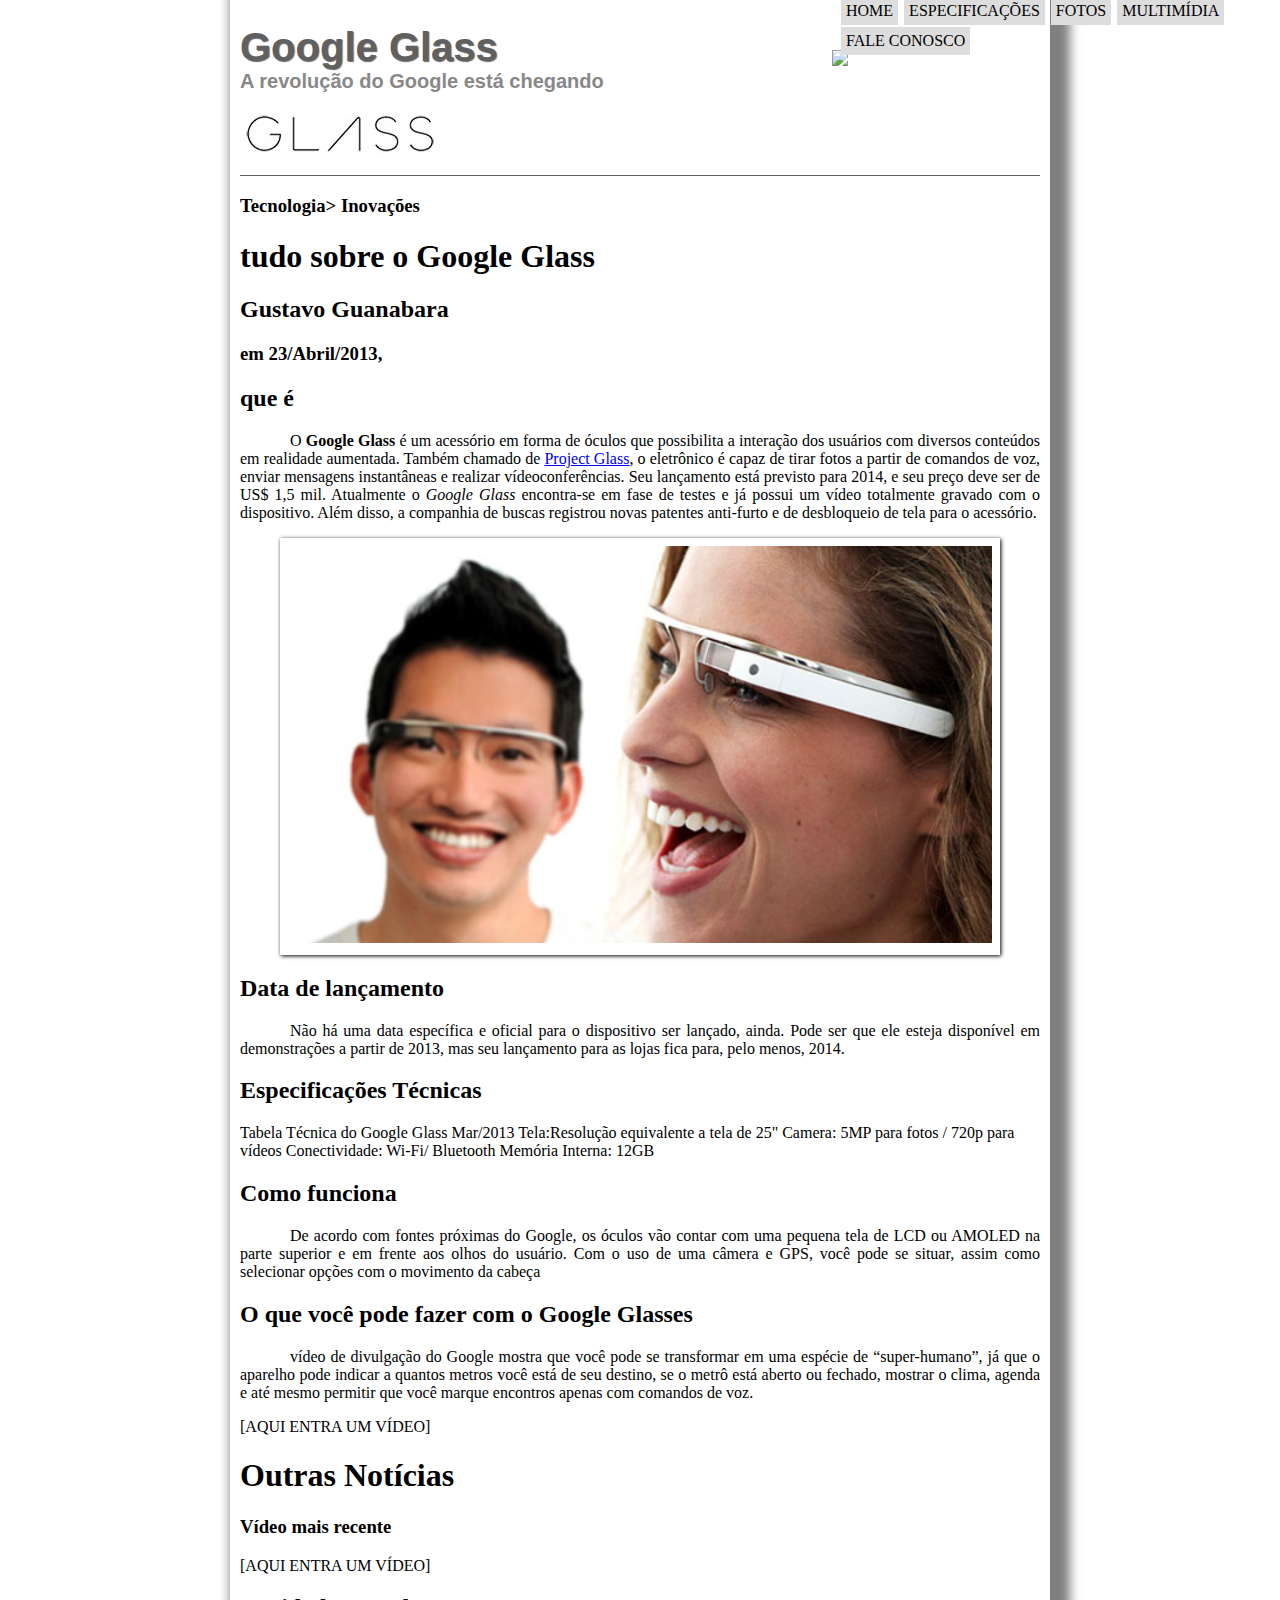
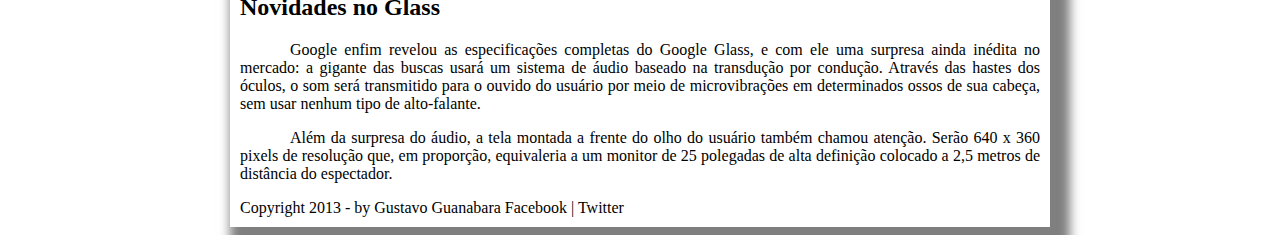
==== index.html @ f0aca156 "config do cabeçalho" ====
<!DOCTYPE html>
<html lang="pt-br">
<head>
    <meta charset="UTF-8">
    <meta name="viewport" content="width=device-width, initial-scale=1.0">
    <title>Tudo sobre google Glass</title>

    <link rel="stylesheet" type="text/css"     href="_css/style.css">
    
</head>
<body>
    <div id="interface">
        <header id="cabecalho">

        <hgroup>
            <h1>Google Glass</h1>
            <h2>A revolução do Google está chegando</h2>
        </hgroup>



    <img id="icone" src="E:\projetos DEV\site--glass\projeto-glass-html5\_imagens\glass-oculos-preto-med.png">
   <nav id="menu">
     <h1> Menu Principal</h1>
         <ul>
            <li><a href="index.html"> Home</a> </li>
            <li><a href="specs.html">Especificações</a> </li>
            <li><a href="fotos.html">Fotos</a> </li>
            <li><a href="multimidia.html"> Multimídia</a></li>
            <li><a href="fale-conosco.html">Fale conosco</a> </li>
        </ul>
    </nav>  
        </header>
        <hgroup>
    
            <h3 >Tecnologia> Inovações</h3>
            <h1> tudo sobre o Google Glass</h1>
            <h2>Gustavo Guanabara</h2>
            <h3 >em 23/Abril/2013,</h3>
        </hgroup>

<h2 > que é</h2>
<p> O<b> Google Glass </b> é um acessório em forma de óculos que possibilita a interação dos usuários com diversos conteúdos em realidade aumentada. Também chamado de <a href="http://glass.google com" target="_blank"> Project Glass</a>, o eletrônico é capaz de tirar fotos a partir de comandos de voz, enviar mensagens instantâneas e realizar vídeoconferências. Seu lançamento está previsto para 2014, e seu preço deve ser de US$ 1,5 mil. Atualmente o <em>Google Glass </em> encontra-se em fase de testes e já possui um vídeo totalmente gravado com o dispositivo. Além disso, a companhia de buscas registrou novas patentes anti-furto e de desbloqueio de tela para o acessório.</p>

<figure class="foto-legenda">
    <img src="projeto-glass-html5/_imagens/glass-quadro-homem-mulher.jpg">
    <figcaption>
        <h4>Google Glass</h4>
        <p>Uma nova maneira de ver o mundo</p>
    </figcaption>
</figure>

<h2> Data de lançamento</h2>
<p>Não há uma data específica e oficial para o dispositivo ser lançado, ainda. Pode ser que ele esteja disponível em demonstrações a partir de 2013, mas seu lançamento para as lojas fica para, pelo menos, 2014.</p>

<h2>Especificações Técnicas</h2>
Tabela Técnica do Google Glass Mar/2013

Tela:Resolução equivalente a tela de 25"
Camera: 5MP para fotos / 720p para vídeos
Conectividade: Wi-Fi/ Bluetooth
Memória Interna: 12GB

<h2>Como funciona</h2>
<p>De acordo com fontes próximas do Google, os óculos vão contar com uma pequena tela de LCD ou AMOLED na parte superior e em frente aos olhos do usuário. Com o uso de uma câmera e GPS, você pode se situar, assim como selecionar opções com o movimento da cabeça</p>

<h2> O que você pode fazer com o Google Glasses</h2>
<p> vídeo de divulgação do Google mostra que você pode se transformar em uma espécie de “super-humano”, já que o aparelho pode indicar a quantos metros você está de seu destino, se o metrô está aberto ou fechado, mostrar o clima, agenda e até mesmo permitir que você marque encontros apenas com comandos de voz.</p>

[AQUI ENTRA UM VÍDEO]

<h1>Outras Notícias</h1>
<h3>Vídeo mais recente</h3>

[AQUI ENTRA UM VÍDEO]

<h2> Novidades no Glass</h2> 
<p> Google enfim revelou as especificações completas do Google Glass, e com ele uma surpresa ainda inédita no mercado: a gigante das buscas usará um sistema de áudio baseado na transdução por condução. Através das hastes dos óculos, o som será transmitido para o ouvido do usuário por meio de microvibrações em determinados ossos de sua cabeça, sem usar nenhum tipo de alto-falante.</p>

<p> Além da surpresa do áudio, a tela montada a frente do olho do usuário também chamou atenção. Serão 640 x 360 pixels de resolução que, em proporção, equivaleria a um monitor de 25 polegadas de alta definição colocado a 2,5 metros de distância do espectador.</p>

Copyright 2013 - by Gustavo Guanabara
Facebook | Twitter
    </div>
</body>
</html>
---- _css/style.css ----
@charset "UTF-8"

body{

    background-color:#929292;
    color:rgba(0, 0, 0, 1);
}
div#interface {
    width: 800px;
    background-color: #ffffff;
    margin: -20px auto 0px auto;
    box-shadow:10px 10px 10px 10px rgba(0, 0, 0, .5) ;
    padding: 10px 10px 10px 10px;
    

}
p{
    text-align: justify;
    text-indent: 50px;
}
header#cabecalho {
    border-bottom: 1px #606060 solid;
    height: 150px;
    background : url(../projeto-glass-html5/_imagens/glass-logo-peq.jpg) no-repeat 0px 85px;
    padding: 0px;
}
header#cabecalho h1{
    font-family: Arial, sans-serif;
    font-size: 30pt;
    color: #606060;
    text-shadow: 1px 1px 1px rgba(0, 0, 0, .6);
    padding: 0px;
    margin-bottom: 0px;
}
header#cabecalho h2 {
    font-family: Arial, sans-serif;
    font-size: 15pt;
    color: #888888;
    margin-top: 0px;
}

/* formatação de imagem com legenda*/

header#cabecalho img#icone{
    position: absolute;
    left: 65%;
    top: 50px;
}

figure.foto-legenda{
    position: relative;
    border: 8px solid white;
    box-shadow: 1px 1px 4px black;
}
figure.foto-legenda img{
    width: 100%;
    heigth: 100%;
}
figure.foto-legenda figcaption{
    opacity: 0;
    position: absolute;
    top: 0px;
    background-color: rgba(0,0, 0,0.4);
    color: white;
    width: 100%
    heigth: 100px;
    padding: 29px;
    box-sizing: border-box;
    transition: opacity 1s;
}
figure.foto-legenda:hover figcaption{
    opacity: 1;
}
/*formatação do menu*/
nave#menu{ 
    display: block;
}

nav#menu ul{
    list-style: none;
    text-transform: uppercase ;
    position:absolute;
    top: -20px;
    left: 800px;
}
nav#menu li{
    display: inline-block;
    background-color: #ddd;
    padding: 5px;
    margin: 1px;
    transition: 1s;
}
nav#menu li:hover{
    background-color: #606060;

}

nav#menu h1{
    display: none;

}
nav#menu a{
    color: #000000;
    text-decoration: none;

}
nav#menu a:hover{
    color: rgb(233, 255, 255);
}
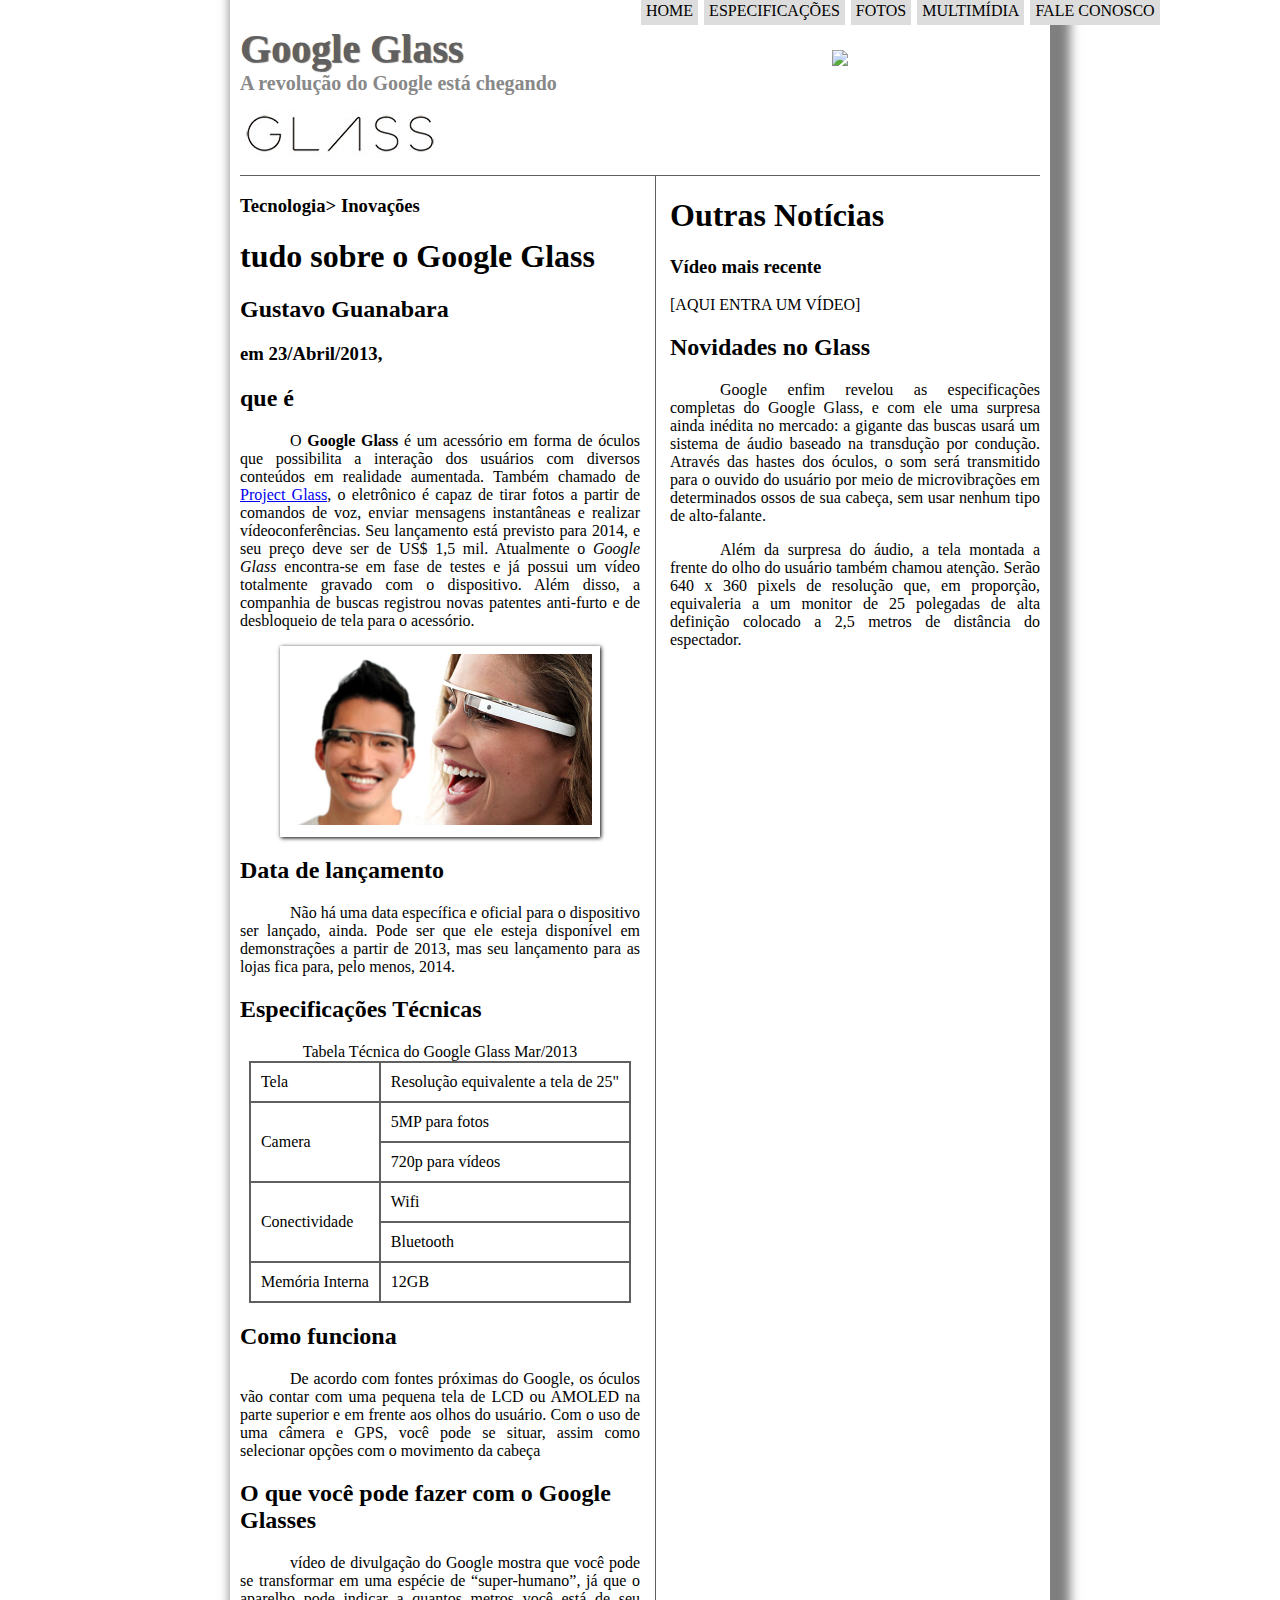
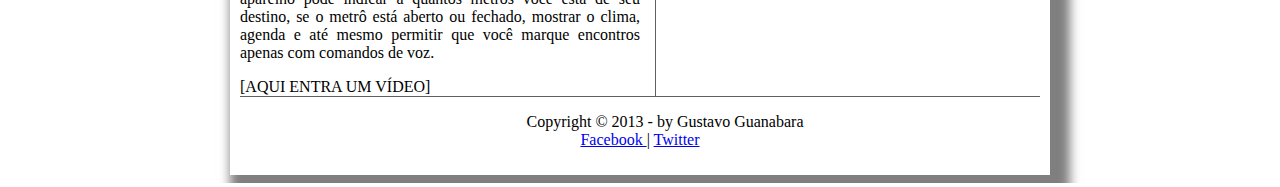
==== commit 6a5c68c5: "tabela" ====
--- a/index.html
+++ b/index.html
@@ -31,6 +31,7 @@
         </ul>
     </nav>  
         </header>
+    <section id="corpo">
         <hgroup>
     
             <h3 >Tecnologia> Inovações</h3>
@@ -54,12 +55,17 @@
 <p>Não há uma data específica e oficial para o dispositivo ser lançado, ainda. Pode ser que ele esteja disponível em demonstrações a partir de 2013, mas seu lançamento para as lojas fica para, pelo menos, 2014.</p>
 
 <h2>Especificações Técnicas</h2>
-Tabela Técnica do Google Glass Mar/2013
+<table id="tabelainfo">
 
-Tela:Resolução equivalente a tela de 25"
-Camera: 5MP para fotos / 720p para vídeos
-Conectividade: Wi-Fi/ Bluetooth
-Memória Interna: 12GB
+<caption> Tabela Técnica do Google Glass Mar/2013</caption>
+
+<tr><td> Tela</td><td> Resolução equivalente a tela de 25"</td></tr>
+<tr><td rowspan="2"> Camera</td><td> 5MP para fotos </td></tr>
+<tr><td> 720p para vídeos</td></tr>
+<tr><td rowspan="2"> Conectividade</td><td>Wifi</td></tr>
+<tr><td> Bluetooth </td></tr>
+<tr><td> Memória Interna</td><td> 12GB</td></tr>
+</table>
 
 <h2>Como funciona</h2>
 <p>De acordo com fontes próximas do Google, os óculos vão contar com uma pequena tela de LCD ou AMOLED na parte superior e em frente aos olhos do usuário. Com o uso de uma câmera e GPS, você pode se situar, assim como selecionar opções com o movimento da cabeça</p>
@@ -68,6 +74,8 @@
 <p> vídeo de divulgação do Google mostra que você pode se transformar em uma espécie de “super-humano”, já que o aparelho pode indicar a quantos metros você está de seu destino, se o metrô está aberto ou fechado, mostrar o clima, agenda e até mesmo permitir que você marque encontros apenas com comandos de voz.</p>
 
 [AQUI ENTRA UM VÍDEO]
+    </section>
+    <aside id="lateral">
 
 <h1>Outras Notícias</h1>
 <h3>Vídeo mais recente</h3>
@@ -78,9 +86,12 @@
 <p> Google enfim revelou as especificações completas do Google Glass, e com ele uma surpresa ainda inédita no mercado: a gigante das buscas usará um sistema de áudio baseado na transdução por condução. Através das hastes dos óculos, o som será transmitido para o ouvido do usuário por meio de microvibrações em determinados ossos de sua cabeça, sem usar nenhum tipo de alto-falante.</p>
 
 <p> Além da surpresa do áudio, a tela montada a frente do olho do usuário também chamou atenção. Serão 640 x 360 pixels de resolução que, em proporção, equivaleria a um monitor de 25 polegadas de alta definição colocado a 2,5 metros de distância do espectador.</p>
+</aside>
+<footer id="rodape">
 
-Copyright 2013 - by Gustavo Guanabara
-Facebook | Twitter
+<p> Copyright &copy; 2013 - by Gustavo Guanabara <br/>
+<a href="http://facebook.com/cursosemvideo" target="blank"> Facebook </a>| <a href="http://twitter.com/cursosemvideo" target="blank"> Twitter</a></p>
+</footer>
     </div>
 </body>
 </html>--- a/_css/style.css
+++ b/_css/style.css
@@ -1,8 +1,11 @@
 @charset "UTF-8"
+<style>
+  @import url('https://fonts.googleapis.com/css2?family=Edu+TAS+Beginner&display=swap');
+</style>
 
 body{
 
-    background-color:#929292;
+    background-color:#6b4444;
     color:rgba(0, 0, 0, 1);
 }
 div#interface {
@@ -25,7 +28,7 @@
     padding: 0px;
 }
 header#cabecalho h1{
-    font-family: Arial, sans-serif;
+    font-family: 'Edu TAS Beginner', cursive;
     font-size: 30pt;
     color: #606060;
     text-shadow: 1px 1px 1px rgba(0, 0, 0, .6);
@@ -33,7 +36,7 @@
     margin-bottom: 0px;
 }
 header#cabecalho h2 {
-    font-family: Arial, sans-serif;
+    font-family: 'Edu TAS Beginner', cursive;
     font-size: 15pt;
     color: #888888;
     margin-top: 0px;
@@ -81,7 +84,7 @@
     text-transform: uppercase ;
     position:absolute;
     top: -20px;
-    left: 800px;
+    left: 600px;
 }
 nav#menu li{
     display: inline-block;
@@ -107,5 +110,33 @@
 nav#menu a:hover{
     color: rgb(233, 255, 255);
 }
+section#corpo {
+    display: block;
+    width: 400px;
+    float: left;
+    border-right: 1px solid #606060;
+    padding-right: 15px;
+}
+table#tabelainfo {
+    border: 1px solid #606060;
+    border-spacing: 0px;
+    margin-left: auto;
+    margin-right: auto;
+}
+table#tabelainfo td{
+    border: 1px solid #606060;
+    padding: 10px;
+}
 
-
+aside#lateral {
+    display: block;
+    width: 370px;
+    float: right;
+}
+footer#rodape {
+    clear: both;
+    border-top: 1px solid #606060;
+}
+footer#rodape p{
+    text-align: center;
+}
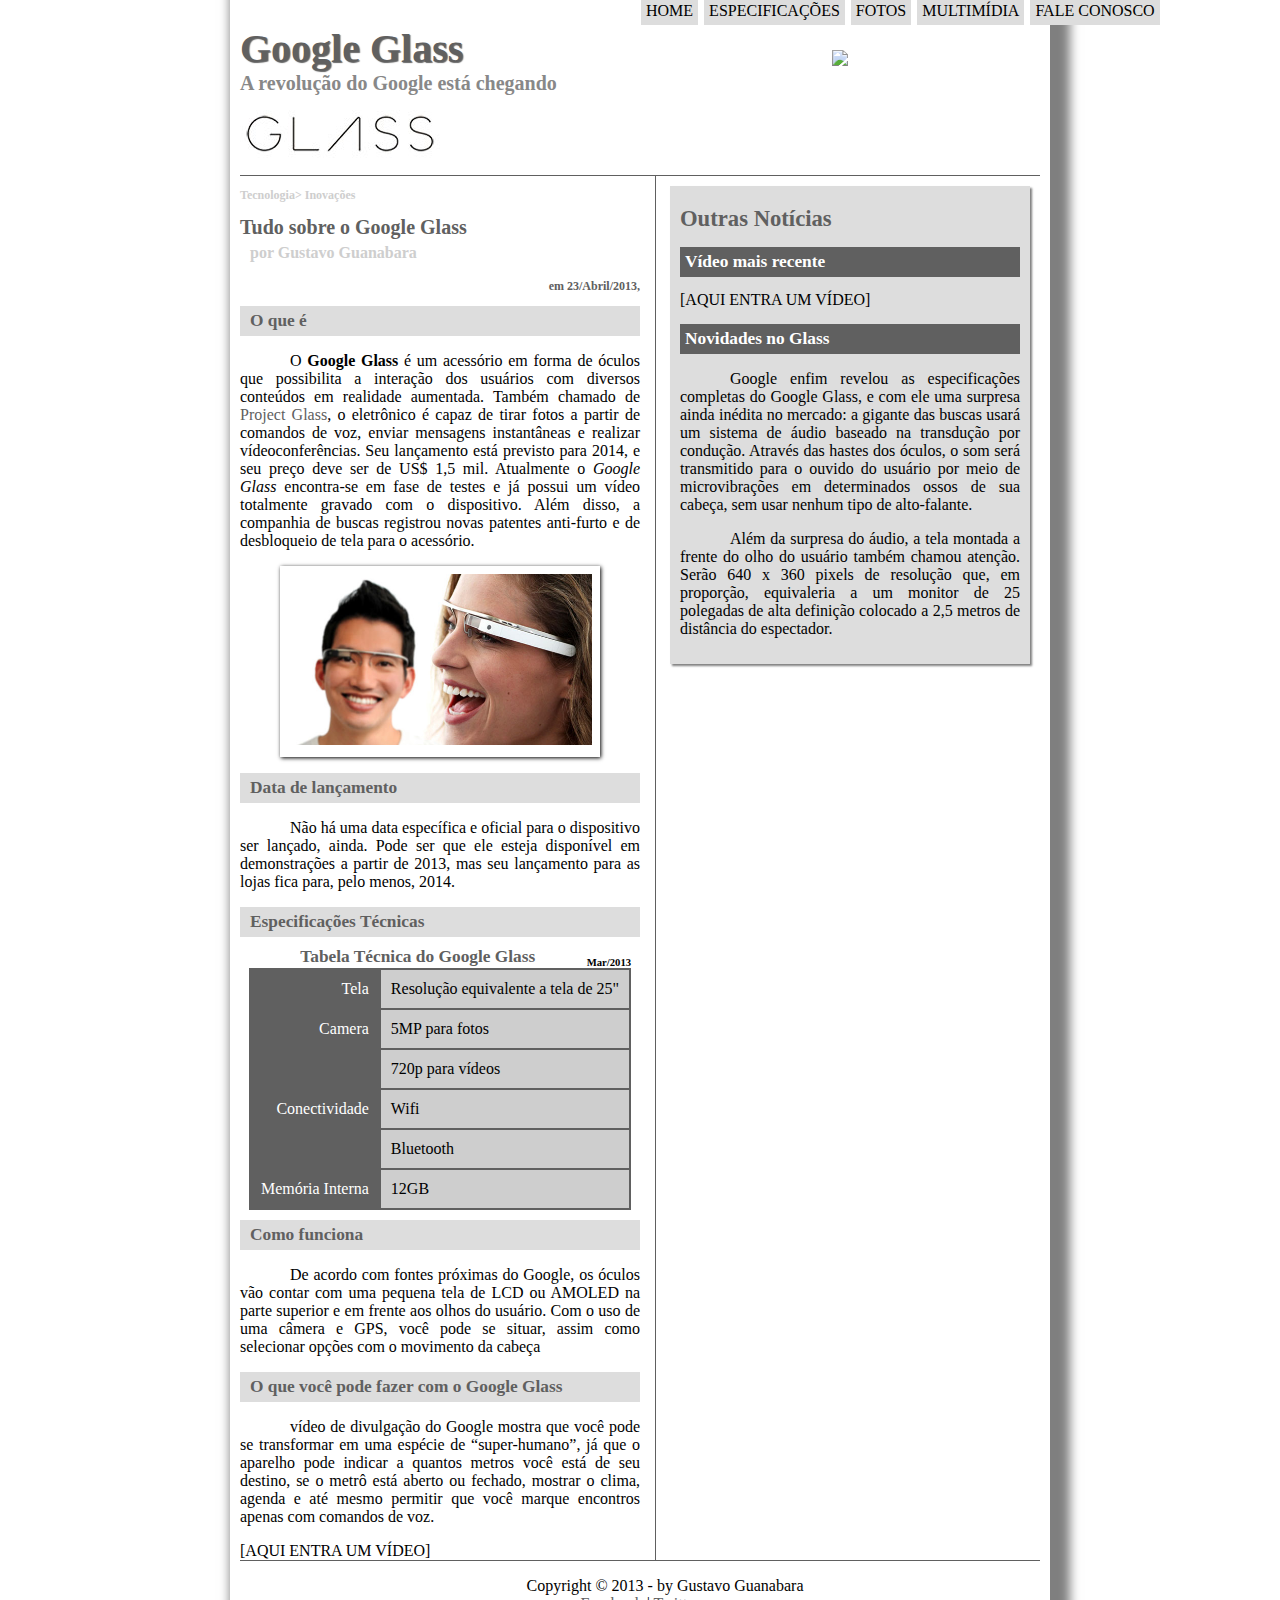
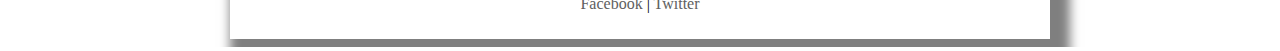
==== commit f225ad99: "layout pronto!" ====
--- a/index.html
+++ b/index.html
@@ -32,15 +32,18 @@
     </nav>  
         </header>
     <section id="corpo">
+        <article id="noticia-principal">
+            <header id="cabeçalho-artigo">
         <hgroup>
     
             <h3 >Tecnologia> Inovações</h3>
-            <h1> tudo sobre o Google Glass</h1>
-            <h2>Gustavo Guanabara</h2>
-            <h3 >em 23/Abril/2013,</h3>
+            <h1> Tudo sobre o Google Glass</h1>
+            <h2>por Gustavo Guanabara</h2>
+            <h3 class="direita">em 23/Abril/2013,</h3>
         </hgroup>
+             </header>
 
-<h2 > que é</h2>
+<h2 > O que é</h2>
 <p> O<b> Google Glass </b> é um acessório em forma de óculos que possibilita a interação dos usuários com diversos conteúdos em realidade aumentada. Também chamado de <a href="http://glass.google com" target="_blank"> Project Glass</a>, o eletrônico é capaz de tirar fotos a partir de comandos de voz, enviar mensagens instantâneas e realizar vídeoconferências. Seu lançamento está previsto para 2014, e seu preço deve ser de US$ 1,5 mil. Atualmente o <em>Google Glass </em> encontra-se em fase de testes e já possui um vídeo totalmente gravado com o dispositivo. Além disso, a companhia de buscas registrou novas patentes anti-furto e de desbloqueio de tela para o acessório.</p>
 
 <figure class="foto-legenda">
@@ -57,28 +60,30 @@
 <h2>Especificações Técnicas</h2>
 <table id="tabelainfo">
 
-<caption> Tabela Técnica do Google Glass Mar/2013</caption>
+<caption> Tabela Técnica do Google Glass<span> Mar/2013</span></caption>
 
-<tr><td> Tela</td><td> Resolução equivalente a tela de 25"</td></tr>
-<tr><td rowspan="2"> Camera</td><td> 5MP para fotos </td></tr>
-<tr><td> 720p para vídeos</td></tr>
-<tr><td rowspan="2"> Conectividade</td><td>Wifi</td></tr>
-<tr><td> Bluetooth </td></tr>
-<tr><td> Memória Interna</td><td> 12GB</td></tr>
+<tr><td class="ce"> Tela</td><td class="cd"> Resolução equivalente a tela de 25"</td></tr>
+<tr><td rowspan="2" class="ce"> Camera </td><td class="cd"> 5MP para fotos </td></tr>
+<tr><td class="cd"> 720p para vídeos</td></tr>
+<tr><td rowspan="2" class="ce"> Conectividade</td><td class="cd">Wifi</td></tr>
+<tr><td class="cd" > Bluetooth </td></tr>
+<tr><td class="ce"> Memória Interna</td><td class="cd"> 12GB</td></tr>
 </table>
 
 <h2>Como funciona</h2>
 <p>De acordo com fontes próximas do Google, os óculos vão contar com uma pequena tela de LCD ou AMOLED na parte superior e em frente aos olhos do usuário. Com o uso de uma câmera e GPS, você pode se situar, assim como selecionar opções com o movimento da cabeça</p>
 
-<h2> O que você pode fazer com o Google Glasses</h2>
+<h2> O que você pode fazer com o Google Glass</h2>
 <p> vídeo de divulgação do Google mostra que você pode se transformar em uma espécie de “super-humano”, já que o aparelho pode indicar a quantos metros você está de seu destino, se o metrô está aberto ou fechado, mostrar o clima, agenda e até mesmo permitir que você marque encontros apenas com comandos de voz.</p>
 
 [AQUI ENTRA UM VÍDEO]
+</article>
     </section>
+
     <aside id="lateral">
-
+<article id="noticia-secundaria">
 <h1>Outras Notícias</h1>
-<h3>Vídeo mais recente</h3>
+<h2>Vídeo mais recente</h2>
 
 [AQUI ENTRA UM VÍDEO]
 
@@ -86,6 +91,7 @@
 <p> Google enfim revelou as especificações completas do Google Glass, e com ele uma surpresa ainda inédita no mercado: a gigante das buscas usará um sistema de áudio baseado na transdução por condução. Através das hastes dos óculos, o som será transmitido para o ouvido do usuário por meio de microvibrações em determinados ossos de sua cabeça, sem usar nenhum tipo de alto-falante.</p>
 
 <p> Além da surpresa do áudio, a tela montada a frente do olho do usuário também chamou atenção. Serão 640 x 360 pixels de resolução que, em proporção, equivaleria a um monitor de 25 polegadas de alta definição colocado a 2,5 metros de distância do espectador.</p>
+</article>
 </aside>
 <footer id="rodape">
 
--- a/_css/style.css
+++ b/_css/style.css
@@ -4,8 +4,8 @@
 </style>
 
 body{
-
-    background-color:#6b4444;
+    font-family: 'Edu TAS Beginner', cursive;
+    background-color:#dddddd;
     color:rgba(0, 0, 0, 1);
 }
 div#interface {
@@ -20,6 +20,13 @@
 p{
     text-align: justify;
     text-indent: 50px;
+}
+a{
+   color: #606060; 
+   text-decoration: none;
+}
+a:hover{
+    text-decoration: underline;
 }
 header#cabecalho {
     border-bottom: 1px #606060 solid;
@@ -71,14 +78,16 @@
     box-sizing: border-box;
     transition: opacity 1s;
 }
+
 figure.foto-legenda:hover figcaption{
     opacity: 1;
 }
+
 /*formatação do menu*/
+
 nave#menu{ 
     display: block;
 }
-
 nav#menu ul{
     list-style: none;
     text-transform: uppercase ;
@@ -95,17 +104,13 @@
 }
 nav#menu li:hover{
     background-color: #606060;
-
-}
-
+}
 nav#menu h1{
     display: none;
-
 }
 nav#menu a{
     color: #000000;
     text-decoration: none;
-
 }
 nav#menu a:hover{
     color: rgb(233, 255, 255);
@@ -116,6 +121,7 @@
     float: left;
     border-right: 1px solid #606060;
     padding-right: 15px;
+
 }
 table#tabelainfo {
     border: 1px solid #606060;
@@ -127,11 +133,50 @@
     border: 1px solid #606060;
     padding: 10px;
 }
-
+table#tabelainfo td.ce{
+    text-align: right;
+    color: #ffffff;
+    background-color: #606060;
+    vertical-align: top;
+}
+table#tabelainfo td.cd{
+    text-align: left;
+    background-color:#cecece;
+}
+table#tabelainfo caption{
+    color: #606060;
+    font-size: 13pt;
+    font-weight: bolder;
+}
+table#tabelainfo caption span{
+   display: block;
+   float: right;
+   color: #000000;
+    font-size: 8pt;
+    margin-top: 10px;
+}
 aside#lateral {
     display: block;
-    width: 370px;
+    width: 340px;
     float: right;
+    background-color:#dddddd ;
+    box-shadow: 2px 2px 2px rgba(0, 0, 0, .5);
+    padding: 10px;
+    margin: 10px;
+
+}
+aside#lateral h1{
+    font-family: 'Edu TAS Beginner', cursive;
+    font-size: 17pt;
+    color: #606060;
+    margin-top: 10px;
+}
+aside#lateral h2{
+    background-color: #606060;
+    font-size: 13pt;
+    color: #ffffff;
+    padding: 5px;
+
 }
 footer#rodape {
     clear: both;
@@ -140,3 +185,30 @@
 footer#rodape p{
     text-align: center;
 }
+article#noticia-principal  h2{ 
+    font-size: 13pt;
+    color: #606060;
+    background-color: #dddddd;
+    padding: 5px 0px 5px 10px;
+    margin: 10px 0px 10px 0px;
+}
+header#cabeçalho-artigo h1{
+    font-family: 'Edu TAS Beginner', cursive;
+    font-size: 15pt;
+    color: #606060;margin-bottom: 0px;
+}
+header#cabeçalho-artigo h2{
+    font-size: 12pt;
+    color: #cecece;
+    background-color: #ffffff;
+    margin: 0px;
+}
+header#cabeçalho-artigo h3{
+    font-size: 12px;
+    color: #cecece;
+    background-color: #ffffff ;
+}
+header#cabeçalho-artigo h3.direita{
+    text-align: right;
+    color:#606060 ;
+}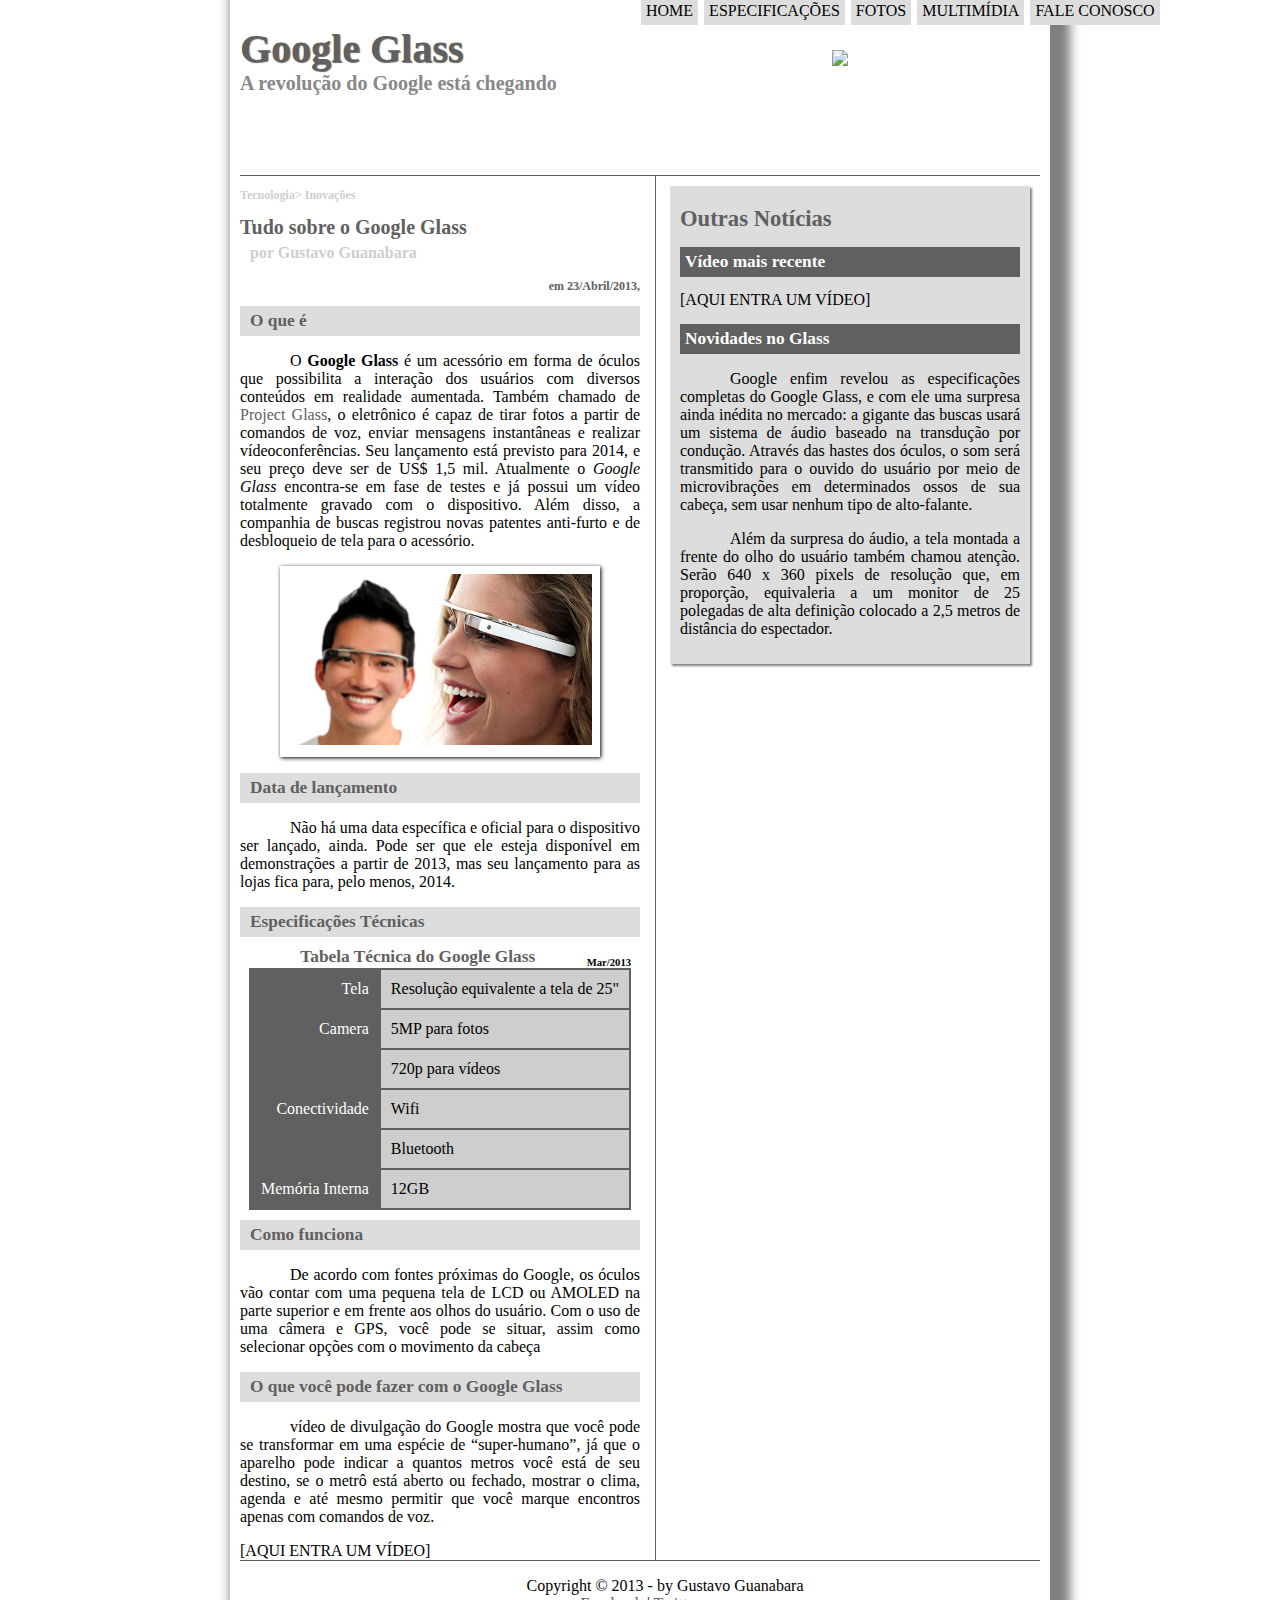
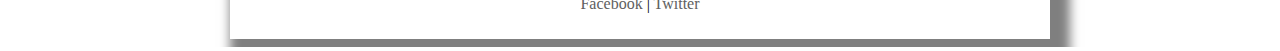
==== commit 46dd7d1b: "links do menu organizado com cabeçario e rodapé" ====
--- a/index.html
+++ b/index.html
@@ -5,9 +5,10 @@
     <meta name="viewport" content="width=device-width, initial-scale=1.0">
     <title>Tudo sobre google Glass</title>
 
-    <link rel="stylesheet" type="text/css"     href="_css/style.css">
+    <link rel="stylesheet" type="text/css"     href="projeto-glass-html5/_css/style.css">
     
 </head>
+<script src="projeto-glass-html5\_javascript\funcoes.js"></script>
 <body>
     <div id="interface">
         <header id="cabecalho">
@@ -23,11 +24,11 @@
    <nav id="menu">
      <h1> Menu Principal</h1>
          <ul>
-            <li><a href="index.html"> Home</a> </li>
-            <li><a href="specs.html">Especificações</a> </li>
-            <li><a href="fotos.html">Fotos</a> </li>
-            <li><a href="multimidia.html"> Multimídia</a></li>
-            <li><a href="fale-conosco.html">Fale conosco</a> </li>
+            <li onmousemove="mudaFoto('projeto-glass-html5/_imagens/home.png')"onmouseout="mudaFoto('E:/projetos DEV/site--glass/projeto-glass-html5/_imagens/glass-oculos-preto-med.png')"><a href="index.html"> Home</a> </li>
+            <li onmousemove="mudaFoto('projeto-glass-html5/_imagens/especificacoes.png')"onmouseout="mudaFoto('E:/projetos DEV/site--glass/projeto-glass-html5/_imagens/glass-oculos-preto-med.png')"><a href="specs.html">Especificações</a> </li>
+            <li onmousemove="mudaFoto('projeto-glass-html5/_imagens/fotos.png')"onmouseout="mudaFoto('E:/projetos DEV/site--glass/projeto-glass-html5/_imagens/glass-oculos-preto-med.png')"><a href="fotos.html">Fotos</a> </li>
+            <li onmousemove="mudaFoto('projeto-glass-html5/_imagens/multimidia.png')"onmouseout="mudaFoto('E:/projetos DEV/site--glass/projeto-glass-html5/_imagens/glass-oculos-preto-med.png')"><a href="multimidia.html"> Multimídia</a></li>
+            <li onmousemove="mudaFoto('projeto-glass-html5/_imagens/contato.png')"onmouseout="mudaFoto('E:/projetos DEV/site--glass/projeto-glass-html5/_imagens/glass-oculos-preto-med.png')"><a href="fale-conosco.html">Fale conosco</a> </li>
         </ul>
     </nav>  
         </header>
--- a/projeto-glass-html5/_css/style.css
+++ b/projeto-glass-html5/_css/style.css
@@ -0,0 +1,214 @@
+@charset "UTF-8"
+<style>
+  @import url('https://fonts.googleapis.com/css2?family=Edu+TAS+Beginner&display=swap');
+</style>
+
+body{
+    font-family: 'Edu TAS Beginner', cursive;
+    background-color:#dddddd;
+    color:rgba(0, 0, 0, 1);
+}
+div#interface {
+    width: 800px;
+    background-color: #ffffff;
+    margin: -20px auto 0px auto;
+    box-shadow:10px 10px 10px 10px rgba(0, 0, 0, .5) ;
+    padding: 10px 10px 10px 10px;
+    
+
+}
+p{
+    text-align: justify;
+    text-indent: 50px;
+}
+a{
+   color: #606060; 
+   text-decoration: none;
+}
+a:hover{
+    text-decoration: underline;
+}
+header#cabecalho {
+    border-bottom: 1px #606060 solid;
+    height: 150px;
+    background : url(../projeto-glass-html5/_imagens/glass-logo-peq.jpg) no-repeat 0px 85px;
+    padding: 0px;
+}
+header#cabecalho h1{
+    font-family: 'Edu TAS Beginner', cursive;
+    font-size: 30pt;
+    color: #606060;
+    text-shadow: 1px 1px 1px rgba(0, 0, 0, .6);
+    padding: 0px;
+    margin-bottom: 0px;
+}
+header#cabecalho h2 {
+    font-family: 'Edu TAS Beginner', cursive;
+    font-size: 15pt;
+    color: #888888;
+    margin-top: 0px;
+}
+
+/* formatação de imagem com legenda*/
+
+header#cabecalho img#icone{
+    position: absolute;
+    left: 65%;
+    top: 50px;
+}
+
+figure.foto-legenda{
+    position: relative;
+    border: 8px solid white;
+    box-shadow: 1px 1px 4px black;
+}
+figure.foto-legenda img{
+    width: 100%;
+    heigth: 100%;
+}
+figure.foto-legenda figcaption{
+    opacity: 0;
+    position: absolute;
+    top: 0px;
+    background-color: rgba(0,0, 0,0.4);
+    color: white;
+    width: 100%
+    heigth: 100px;
+    padding: 29px;
+    box-sizing: border-box;
+    transition: opacity 1s;
+}
+
+figure.foto-legenda:hover figcaption{
+    opacity: 1;
+}
+
+/*formatação do menu*/
+
+nave#menu{ 
+    display: block;
+}
+nav#menu ul{
+    list-style: none;
+    text-transform: uppercase ;
+    position:absolute;
+    top: -20px;
+    left: 600px;
+}
+nav#menu li{
+    display: inline-block;
+    background-color: #ddd;
+    padding: 5px;
+    margin: 1px;
+    transition: 1s;
+}
+nav#menu li:hover{
+    background-color: #606060;
+}
+nav#menu h1{
+    display: none;
+}
+nav#menu a{
+    color: #000000;
+    text-decoration: none;
+}
+nav#menu a:hover{
+    color: rgb(233, 255, 255);
+}
+section#corpo {
+    display: block;
+    width: 400px;
+    float: left;
+    border-right: 1px solid #606060;
+    padding-right: 15px;
+
+}
+table#tabelainfo {
+    border: 1px solid #606060;
+    border-spacing: 0px;
+    margin-left: auto;
+    margin-right: auto;
+}
+table#tabelainfo td{
+    border: 1px solid #606060;
+    padding: 10px;
+}
+table#tabelainfo td.ce{
+    text-align: right;
+    color: #ffffff;
+    background-color: #606060;
+    vertical-align: top;
+}
+table#tabelainfo td.cd{
+    text-align: left;
+    background-color:#cecece;
+}
+table#tabelainfo caption{
+    color: #606060;
+    font-size: 13pt;
+    font-weight: bolder;
+}
+table#tabelainfo caption span{
+   display: block;
+   float: right;
+   color: #000000;
+    font-size: 8pt;
+    margin-top: 10px;
+}
+aside#lateral {
+    display: block;
+    width: 340px;
+    float: right;
+    background-color:#dddddd ;
+    box-shadow: 2px 2px 2px rgba(0, 0, 0, .5);
+    padding: 10px;
+    margin: 10px;
+
+}
+aside#lateral h1{
+    font-family: 'Edu TAS Beginner', cursive;
+    font-size: 17pt;
+    color: #606060;
+    margin-top: 10px;
+}
+aside#lateral h2{
+    background-color: #606060;
+    font-size: 13pt;
+    color: #ffffff;
+    padding: 5px;
+
+}
+footer#rodape {
+    clear: both;
+    border-top: 1px solid #606060;
+}
+footer#rodape p{
+    text-align: center;
+}
+article#noticia-principal  h2{ 
+    font-size: 13pt;
+    color: #606060;
+    background-color: #dddddd;
+    padding: 5px 0px 5px 10px;
+    margin: 10px 0px 10px 0px;
+}
+header#cabeçalho-artigo h1{
+    font-family: 'Edu TAS Beginner', cursive;
+    font-size: 15pt;
+    color: #606060;margin-bottom: 0px;
+}
+header#cabeçalho-artigo h2{
+    font-size: 12pt;
+    color: #cecece;
+    background-color: #ffffff;
+    margin: 0px;
+}
+header#cabeçalho-artigo h3{
+    font-size: 12px;
+    color: #cecece;
+    background-color: #ffffff ;
+}
+header#cabeçalho-artigo h3.direita{
+    text-align: right;
+    color:#606060 ;
+}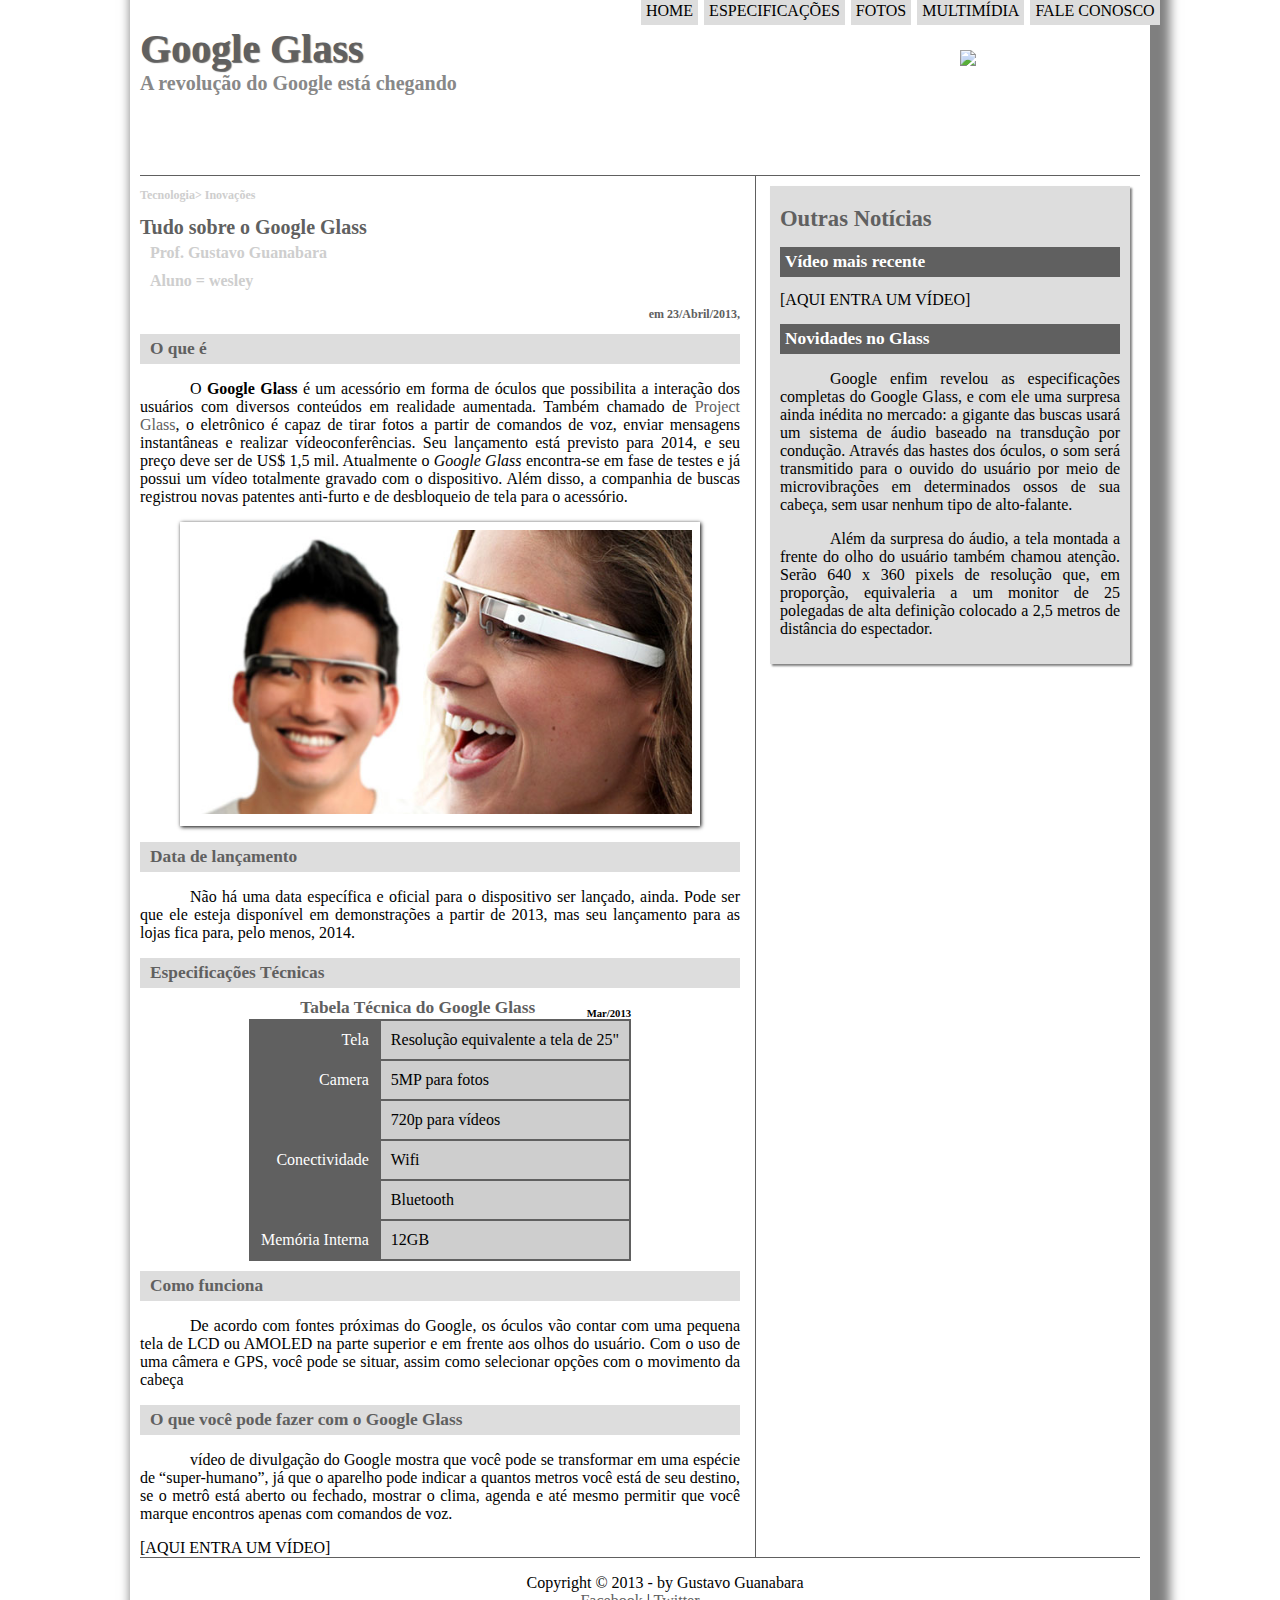
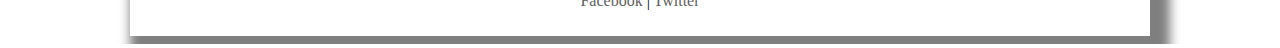
==== commit 39c85bef: "..." ====
--- a/index.html
+++ b/index.html
@@ -39,7 +39,8 @@
     
             <h3 >Tecnologia> Inovações</h3>
             <h1> Tudo sobre o Google Glass</h1>
-            <h2>por Gustavo Guanabara</h2>
+            <h2>Prof. Gustavo Guanabara</h2>
+            <h2>Aluno = wesley</h2>
             <h3 class="direita">em 23/Abril/2013,</h3>
         </hgroup>
              </header>
--- a/projeto-glass-html5/_css/style.css
+++ b/projeto-glass-html5/_css/style.css
@@ -9,7 +9,7 @@
     color:rgba(0, 0, 0, 1);
 }
 div#interface {
-    width: 800px;
+    width: 1000px;
     background-color: #ffffff;
     margin: -20px auto 0px auto;
     box-shadow:10px 10px 10px 10px rgba(0, 0, 0, .5) ;
@@ -53,7 +53,7 @@
 
 header#cabecalho img#icone{
     position: absolute;
-    left: 65%;
+    left: 75%;
     top: 50px;
 }
 
@@ -117,7 +117,7 @@
 }
 section#corpo {
     display: block;
-    width: 400px;
+    width: 600px;
     float: left;
     border-right: 1px solid #606060;
     padding-right: 15px;
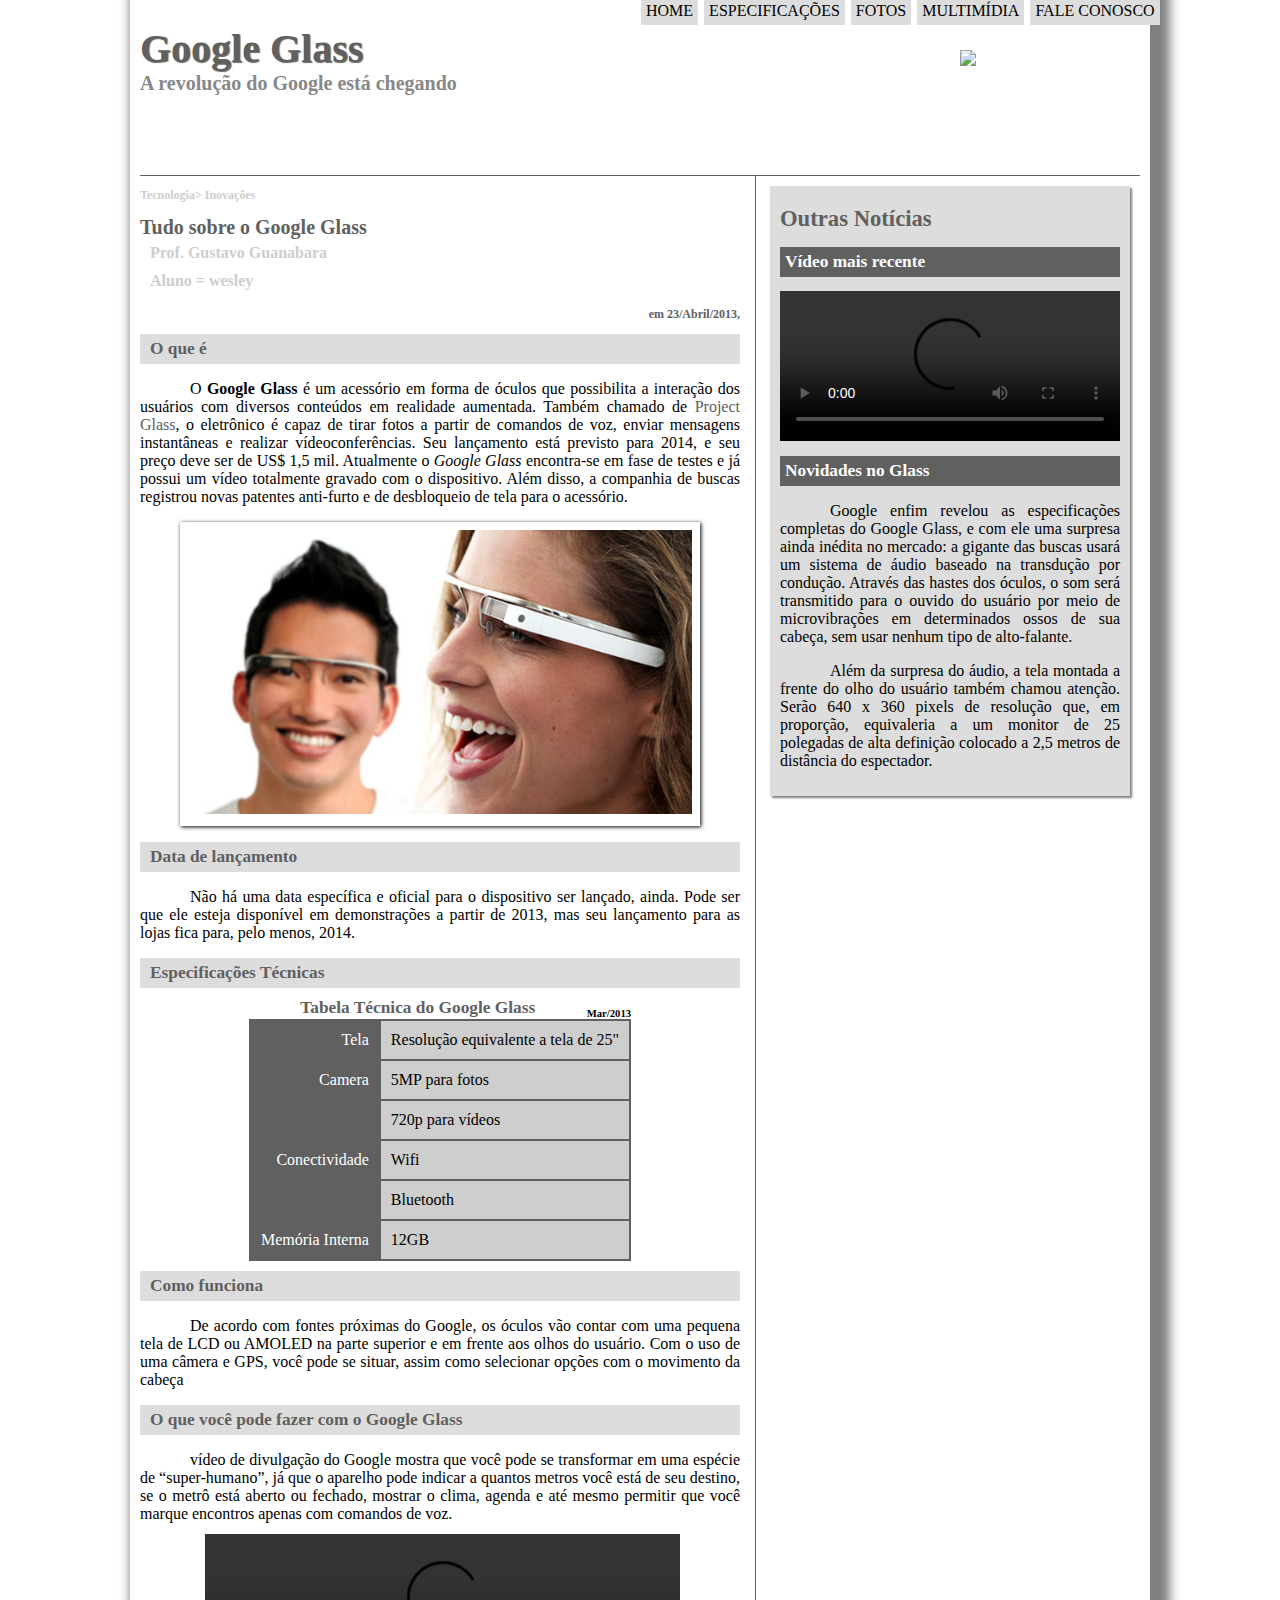
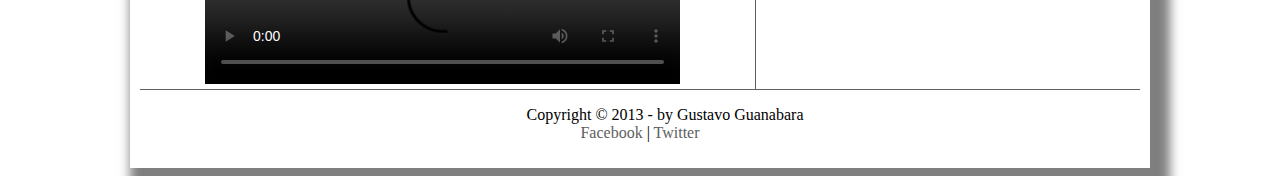
==== commit 8c79aae0: "finalizado" ====
--- a/index.html
+++ b/index.html
@@ -77,8 +77,11 @@
 
 <h2> O que você pode fazer com o Google Glass</h2>
 <p> vídeo de divulgação do Google mostra que você pode se transformar em uma espécie de “super-humano”, já que o aparelho pode indicar a quantos metros você está de seu destino, se o metrô está aberto ou fechado, mostrar o clima, agenda e até mesmo permitir que você marque encontros apenas com comandos de voz.</p>
-
-[AQUI ENTRA UM VÍDEO]
+    <div>
+        <video id="film1" controls="controls">
+            <source src="_media\how-it-feels.mp4" type="video/mp4">
+        </video>
+    </div>
 </article>
     </section>
 
@@ -86,8 +89,11 @@
 <article id="noticia-secundaria">
 <h1>Outras Notícias</h1>
 <h2>Vídeo mais recente</h2>
-
-[AQUI ENTRA UM VÍDEO]
+    <div class="divideodois">
+        <video id="film2"controls="controls">
+            <source src="_media\one-day.mp4" type="video/mp4">
+        </video>
+    </div>
 
 <h2> Novidades no Glass</h2> 
 <p> Google enfim revelou as especificações completas do Google Glass, e com ele uma surpresa ainda inédita no mercado: a gigante das buscas usará um sistema de áudio baseado na transdução por condução. Através das hastes dos óculos, o som será transmitido para o ouvido do usuário por meio de microvibrações em determinados ossos de sua cabeça, sem usar nenhum tipo de alto-falante.</p>
--- a/projeto-glass-html5/_css/style.css
+++ b/projeto-glass-html5/_css/style.css
@@ -211,4 +211,19 @@
 header#cabeçalho-artigo h3.direita{
     text-align: right;
     color:#606060 ;
+}
+
+ video#film1 {
+    display: block;
+    position: relative;
+    left: 65px;
+    top: -5px;
+    width: 475px;
+}
+video#film2 {
+    display: block;
+    position: relative;
+    left: 0px;
+    top: 0px;
+    width: 340px;
 }